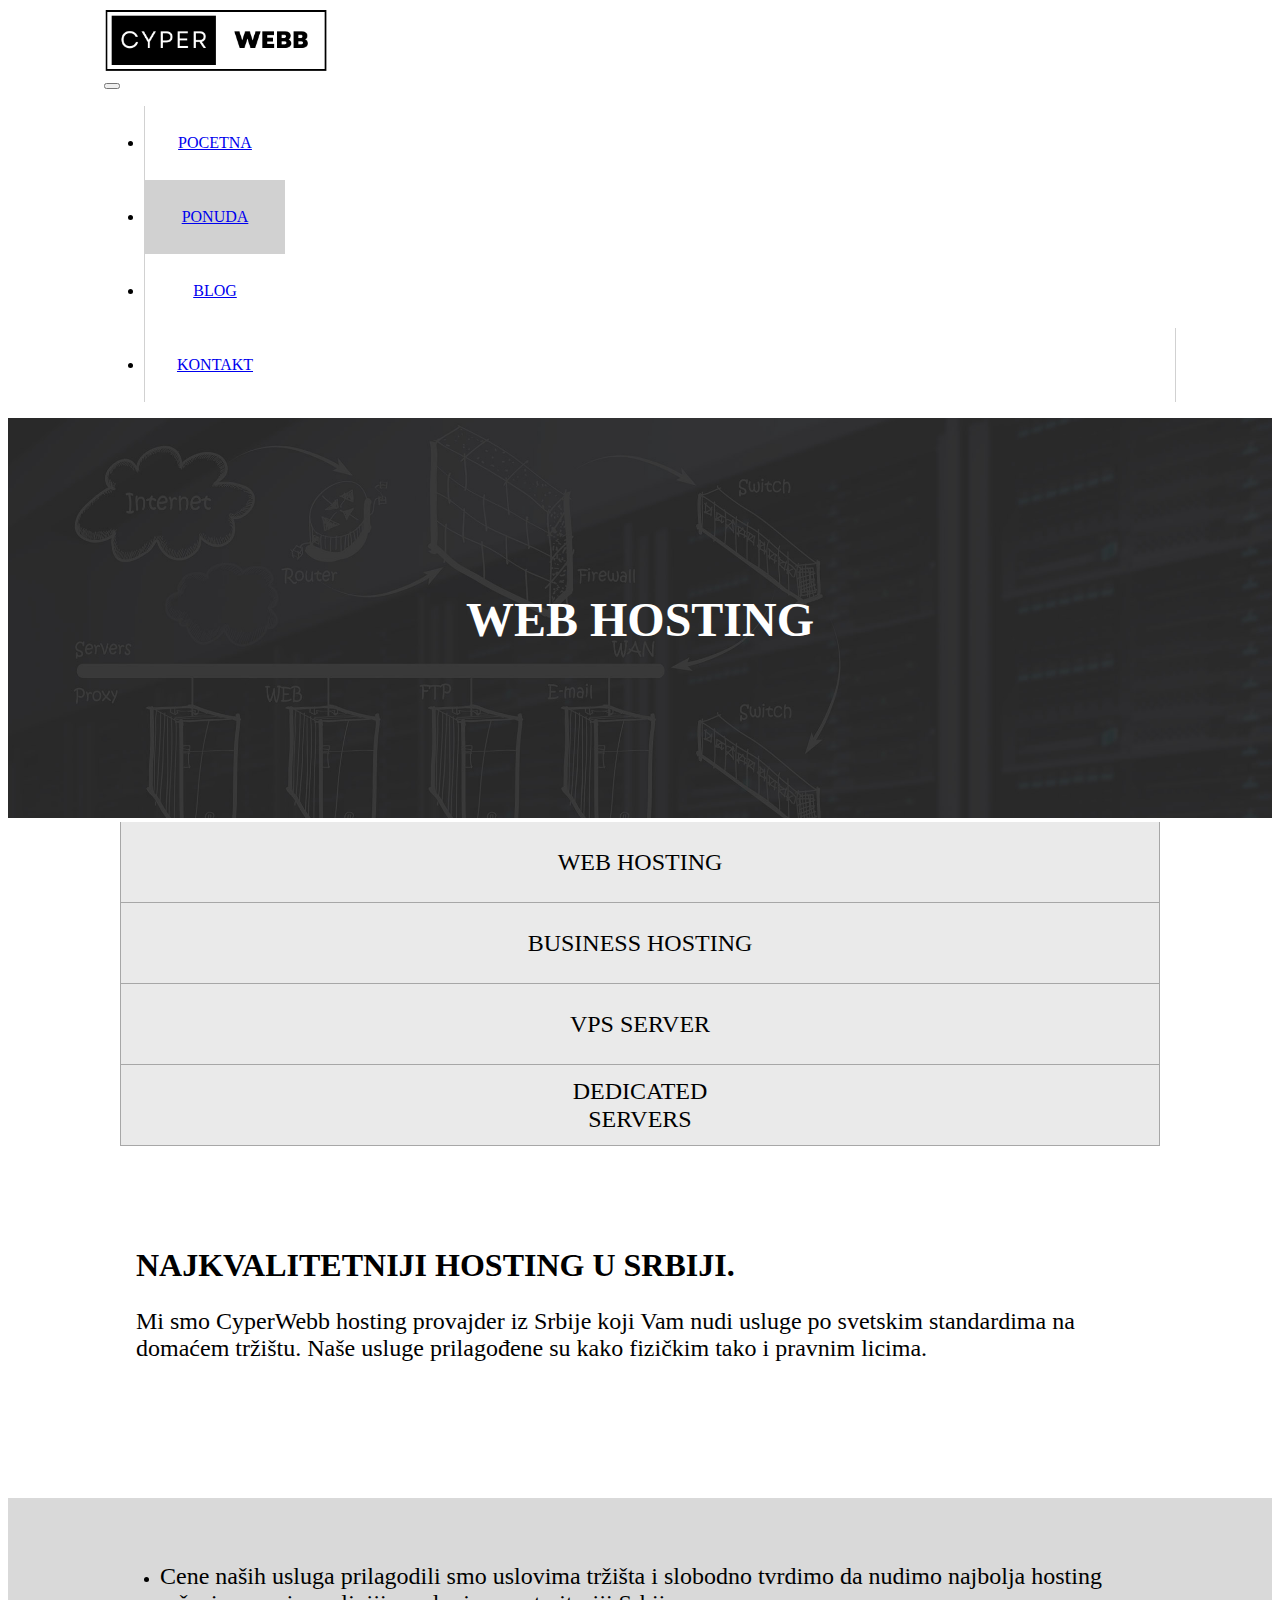
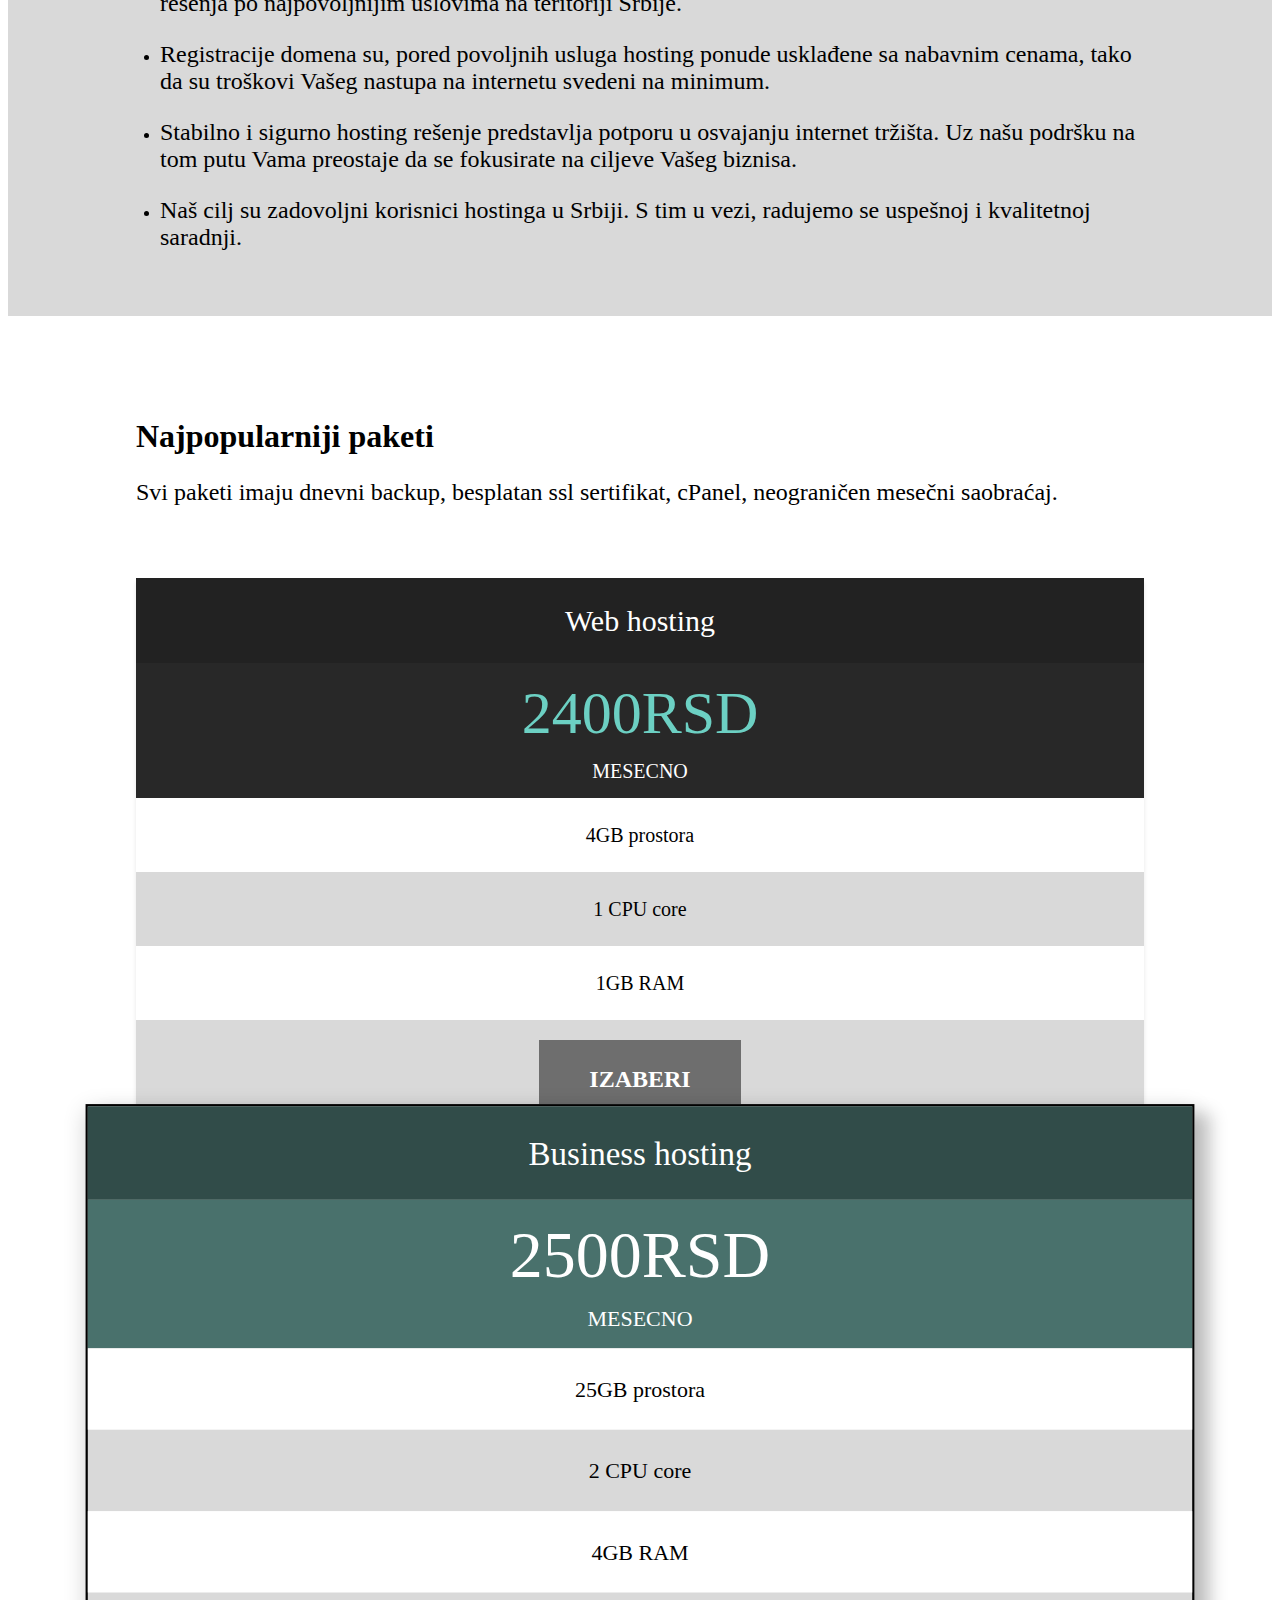
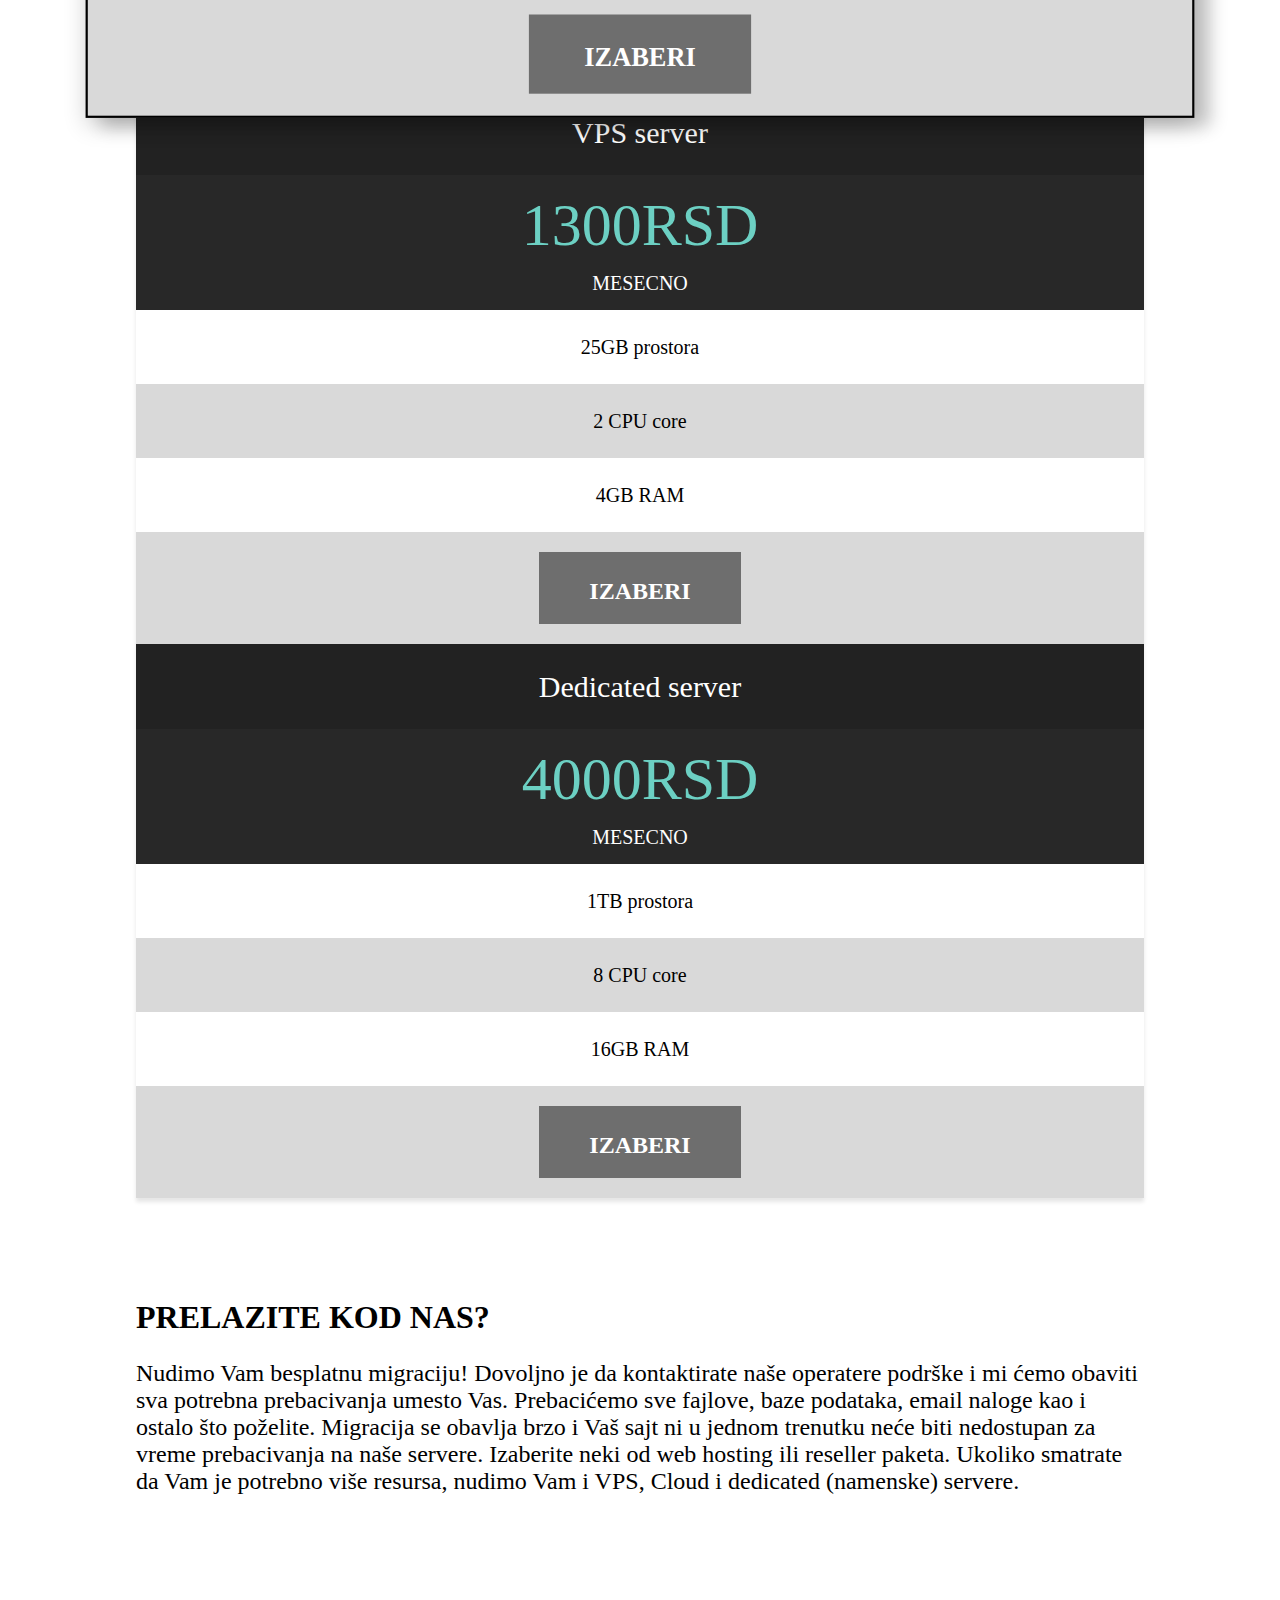
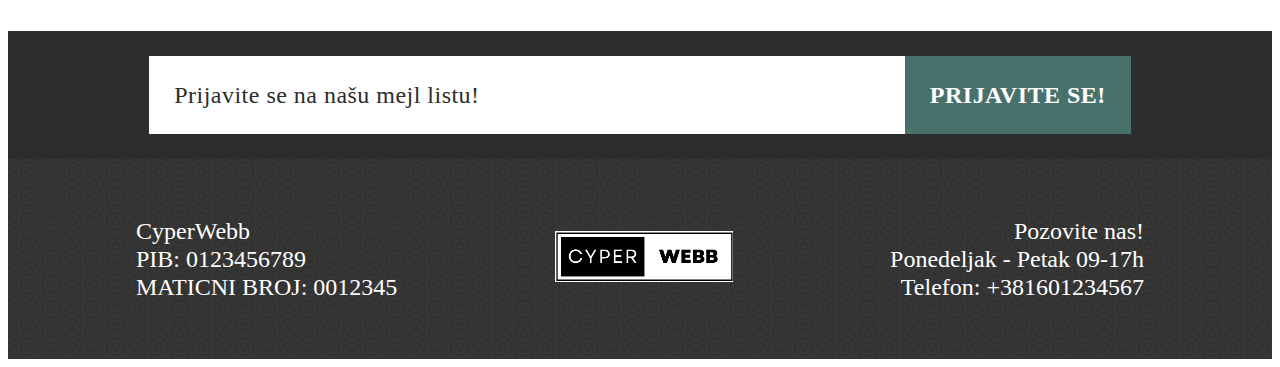
==== ponuda.html @ 7dec9c86 "Add files via upload" ====
<!DOCTYPE html>
<html>

<head>
  <meta charset="UTF-8">
  <meta name="viewport" content="width=device-width, initial-scale=1.0">
  <link rel="icon" type="image/png" href="CyperWebb2.png">
  <!-- Bootstrap CSS CDN -->
  <link href="https://cdn.jsdelivr.net/npm/bootstrap@5.3.0-alpha3/dist/css/bootstrap.min.css" rel="stylesheet"
    integrity="sha384-KK94CHFLLe+nY2dmCWGMq91rCGa5gtU4mk92HdvYe+M/SXH301p5ILy+dN9+nJOZ" crossorigin="anonymous">
  <title>Ponuda</title>
  <link rel="stylesheet" href="main.css">
  <script src="https://cdn.jsdelivr.net/npm/bootstrap@5.3.0-alpha3/dist/js/bootstrap.bundle.min.js"></script>

</head>

<body>
  <div class="">
    <!-- Navbar section -->
    <nav class="navbar navbar-expand-lg navbar-light">
      <div class="container-fluid">
        <a class="navbar-brand" href="index.html">
          <img src="CyperWebb1.png" alt="CyperWebb">
        </a>
        <button class="navbar-toggler mx-auto" type="button" data-bs-toggle="collapse" data-bs-target="#navbarNav"
          aria-controls="navbarNav" aria-expanded="false" aria-label="Toggle navigation">
          <span class="navbar-toggler-icon"></span>
        </button>
        <div class="collapse navbar-collapse justify-content-end" id="navbarNav">
          <ul class="navbar-nav">
            <li class="nav-item">
              <a class="nav-link" href="index.html">Pocetna</a>
            </li>
            <li class="nav-item">
              <a class="nav-link active" aria-current="page" href="ponuda.html">Ponuda</a>
            </li>
            <li class="nav-item">
              <a class="nav-link" href="#">Blog</a>
            </li>
            <li class="nav-item" style="border-right: 1px solid #D1D1D1 !important;">
              <a class="nav-link" href="#">Kontakt</a>
            </li>
          </ul>
        </div>
      </div>
    </nav>
    <!-- End of Navbar section -->
    <div class="hero-image">
      <img src="1.jpg" alt="Hero Image">
      <div class="hero-text">
        <h1>Web Hosting</h1>
      </div>
    </div>
    <section class="dugmici">
      <div class="row">
        <div class="col dugmehmhm"><a href="web-hosting.html">WEB HOSTING</a></div>
        <div class="col dugmehmhm"><a href="business-hosting.html">BUSINESS HOSTING</a></div>
        <div class="col dugmehmhm">VPS SERVER</div>
        <div class="col dugmehmhm">DEDICATED<br>SERVERS</div>
      </div>
    </section>
    <section class="tekst">
      <div class="row" style="padding-bottom: 3rem;">
        <div class="col text-center">
          <h1>NAJKVALITETNIJI HOSTING U SRBIJI.</h1>
          <p>Mi smo CyperWebb hosting provajder iz Srbije koji Vam nudi usluge po svetskim standardima na domaćem
            tržištu.
            Naše usluge prilagođene su kako fizičkim tako i pravnim licima.</p>
        </div>
      </div>
    </section>

    <section class="lista">
      <ul>
        <li><p>Cene naših usluga prilagodili smo uslovima tržišta i slobodno tvrdimo da nudimo najbolja hosting rešenja po najpovoljnijim uslovima na teritoriji Srbije.</p></li>
        <li><p>Registracije domena su, pored povoljnih usluga hosting ponude usklađene sa nabavnim cenama, tako da su troškovi Vašeg nastupa na internetu svedeni na minimum.</p></li>
        <li><p>Stabilno i sigurno hosting rešenje predstavlja potporu u osvajanju internet tržišta. Uz našu podršku na tom putu Vama preostaje da se fokusirate na ciljeve Vašeg biznisa.</p></li>
        <li><p>Naš cilj su zadovoljni korisnici hostinga u Srbiji. S tim u vezi, radujemo se uspešnoj i kvalitetnoj saradnji.</p></li>
      </ul>

    </section>

    <section class="ponudacontainer">
      <div class="row" style="padding-bottom: 3rem;">
        <div class="col text-center">
          <h1>Najpopularniji paketi</h1>
          <p>Svi paketi imaju dnevni backup, besplatan ssl sertifikat, cPanel, neograničen mesečni saobraćaj.</p>
        </div>
      </div>
      <div class="row">
        <div class="col ponuda">
          <div class="ponudanaslov"><span>Web hosting</span></div>
          <div class="ponudacena"><span class="cena">2400RSD</span><span class="tip">MESECNO</span></div>
          <div class="ponudaopcijabela"><span>4GB prostora</span></div>
          <div class="ponudaopcijasiva"><span>1 CPU core</span></div>
          <div class="ponudaopcijabela"><span>1GB RAM</span></div>
          <div class="ponudadugmesivo"><button onclick="window.location.href = 'web-hosting.html';">IZABERI</button></div>
        </div>
        <div class="col ponuda ponudaistaknuto">
          <div class="ponudanaslov"><span>Business hosting</span></div>
          <div class="ponudacena"><span class="cena">2500RSD</span><span class="tip">MESECNO</span></div>
          <div class="ponudaopcijabela"><span>25GB prostora</span></div>
          <div class="ponudaopcijasiva"><span>2 CPU core</span></div>
          <div class="ponudaopcijabela"><span>4GB RAM</span></div>
          <div class="ponudadugmesivo"><button onclick="window.location.href = 'business-hosting.html';">IZABERI</button></div>
        </div>
        <div class="col ponuda">
          <div class="ponudanaslov"><span>VPS server</span></div>
          <div class="ponudacena"><span class="cena">1300RSD</span><span class="tip">MESECNO</span></div>
          <div class="ponudaopcijabela"><span>25GB prostora</span></div>
          <div class="ponudaopcijasiva"><span>2 CPU core</span></div>
          <div class="ponudaopcijabela"><span>4GB RAM</span></div>
          <div class="ponudadugmesivo"><button>IZABERI</button></div>
        </div>
        <div class="col ponuda">
          <div class="ponudanaslov"><span>Dedicated server</span></div>
          <div class="ponudacena"><span class="cena">4000RSD</span><span class="tip">MESECNO</span></div>
          <div class="ponudaopcijabela"><span>1TB prostora</span></div>
          <div class="ponudaopcijasiva"><span>8 CPU core</span></div>
          <div class="ponudaopcijabela"><span>16GB RAM</span></div>
          <div class="ponudadugmesivo"><button>IZABERI</button></div>
        </div>
      </div>
      <div class="row">
        <div class="col text-center" style="padding-top: 5rem;">
          <h1>PRELAZITE KOD NAS?</h1>
          <p>Nudimo Vam besplatnu migraciju! Dovoljno je da kontaktirate naše operatere podrške i mi ćemo obaviti sva
            potrebna prebacivanja umesto Vas. Prebacićemo sve fajlove, baze podataka, email naloge kao i ostalo što
            poželite. Migracija se obavlja brzo i Vaš sajt ni u jednom trenutku neće biti nedostupan za vreme
            prebacivanja na naše servere. Izaberite neki od web hosting ili reseller paketa. Ukoliko smatrate da Vam je
            potrebno više resursa, nudimo Vam i VPS, Cloud i dedicated (namenske) servere.</p>
        </div>
      </div>
    </section>

    <section class="news">
      <div class="mejl">Prijavite se na našu mejl listu!</div>
      <div class="dugme">PRIJAVITE SE!</div>
    </section>

    <section class="futer">
      <div class="levo">
        <div>CyperWebb</div>
        <div>PIB: 0123456789</div>
        <div>MATICNI BROJ: 0012345</div>
      </div>
      <a href="index.html">
        <img src="CyperWebb1.png" alt="CyperWebb">
      </a>
      <div class="desno">
        <div>Pozovite nas!</div>
        <div>Ponedeljak - Petak 09-17h</div>
        <div>Telefon: +381601234567</div>
      </div>
    </section>

  </div>
</body>

</html>
---- main.css ----
.navbar {
  padding-top: 0px;
  padding-bottom: 0px;
  background-color: #fff;
}

.navbar-nav .nav-link {
  text-transform: uppercase;
  display: flex;
  align-items: center;
  justify-content: center;
  text-align: center;
  border-left: 1px solid #D1D1D1 !important;
  padding: 0 10px;
  transition: background-color 0.3s;
  height: 74px;
  width: 7.5rem;
}

.navbar-nav .nav-link:hover {
  background-color: #EAEAEA;
}

.navbar-nav .nav-link.active {
  background-color: #D1D1D1 !important;
}

.dugmehmhm {
  background: #EAEAEA;
  font-family: 'Roboto';
  font-style: normal;
  font-weight: 400;
  font-size: 24px;
  line-height: 28px;
  display: flex;
  align-items: center;
  text-align: center;
  height: 5rem;

  display: flex;
  align-items: center;
  color: #000000;
  border-width: 0px 1px 1px 1px;
  border-style: solid;
  justify-content: center;

  border-color: #A7A7A7;

}

.dugmehmhm a {
  color: inherit;
  text-decoration: none;
}


.lista {
  display: flex;
  flex-direction: row;
  justify-content: center;
  align-items: center;
  padding: 25px 7rem;
  gap: 25px;

  background: #D9D9D9;
}

.navbar-brand {
  display: flex;
  align-items: center;
  margin-right: auto;
}

.navbar-brand img {
  height: 64px;
  margin-right: 5px;
}

.hero-image {
  position: relative;
}

.hero-text {
  position: absolute;
  top: 50%;
  left: 50%;
  transform: translate(-50%, -50%);
  text-align: center;
  color: #fff;
  font-size: 24px;
  font-weight: bold;
  text-transform: uppercase;
  z-index: 1;
}

.hero-image img {
  height: 400px;
  width: 100%;
  object-fit: fill;
}

p {
  font-size: 24px;
}

.ponudacontainer {
  padding: 5rem 8rem 7rem 8rem;
}

.dugmici {
  padding: 0rem 7rem 0rem 7rem;
}
.tekst {
  padding: 5rem 8rem 4rem 8rem;
}
.ponuda {
  padding: 0px;
  background: #D9D9D9;
  box-shadow: 0px 4px 4px rgba(0, 0, 0, 0.1);
}
.ponudaistaknuto{
  transform: scale(1.1);
  border:2px solid black;
  box-shadow: 15px 8px 15px 0 rgba(0, 0, 0, 0.2), 0 6px 20px 0 rgba(0, 0, 0, 0.19);
}

.ponudanaslov {
  padding: 25px;
  gap: 10px;
  background: #222222;
}

.ponudaistaknuto .ponudanaslov {
background: #314c49;
}

.ponudanaslov span {
  font-family: 'Roboto';
  font-style: normal;
  font-weight: 400;
  font-size: 30px;
  line-height: 35px;
  color: #FFFFFF;
  display: flex;
  justify-content: center;
  align-items: center;
}

.ponudacena {
  padding: 15px 25px;
  gap: 10px;
  background: #282828;
  display: flex;
  flex-direction: column;
  justify-content: center;
  align-items: center;
}

.ponudaistaknuto .ponudacena {
  background: #49716C;
}
.ponudacena .cena {
  font-family: 'Spinnaker';
  font-style: normal;
  font-weight: 400;
  font-size: 60px;
  line-height: 71px;
  color: #6CD0C3;
  width: 100%;

  display: flex;
  justify-content: center;
  align-items: center;

}

.ponudaistaknuto .ponudacena .cena{
  color: #FFFFFF;
}

.ponudacena .tip {
  font-family: 'Spinnaker';
  font-style: normal;
  font-weight: 400;
  font-size: 20px;
  line-height: 24px;
  color: #FFFFFF;
  width: 100%;

  display: flex;
  justify-content: center;
  align-items: center;
}


.ponudaistaknuto .ponudacena .tip{
  color: #FFFFFF;
}

.ponudaopcijabela {
  padding: 25px;
  gap: 10px;
  background: #FFFFFF;
  font-family: 'Spinnaker';
  font-style: normal;
  font-weight: 400;
  font-size: 20px;
  line-height: 24px;
  display: flex;
  justify-content: center;
  align-items: center;
}

.ponudaopcijasiva {
  padding: 25px;
  gap: 10px;
  font-family: 'Spinnaker';
  font-style: normal;
  font-weight: 400;
  font-size: 20px;
  line-height: 24px;

  display: flex;
  justify-content: center;
  align-items: center;
}

.ponudadugme {
  padding: 20px;
  background: #FFFFFF;
  display: flex;
  justify-content: center;
  align-items: center;
}

.ponudadugmesivo {
  padding: 20px;
  display: flex;
  justify-content: center;
  align-items: center;
}

.ponudadugmesivo button {
  padding: 25px;
  padding-left: 50px;
  padding-right: 50px;
  gap: 10px;
  height: 72px;
  background: #6E6E6E;
  border: 0px !important;
  font-family: 'Inter';
  font-style: normal;
  font-weight: 600;
  font-size: 24px;
  line-height: 29px;
  color: #FFFFFF;
}


.ponudadugme button {
  padding: 25px;
  padding-left: 50px;
  padding-right: 50px;
  gap: 10px;
  height: 72px;
  background: #6E6E6E;
  border: 0px !important;
  font-family: 'Inter';
  font-style: normal;
  font-weight: 600;
  font-size: 24px;
  line-height: 29px;
  color: #FFFFFF;
}


.news {
  display: flex;
  flex-direction: row;
  justify-content: center;
  align-items: center;
  padding: 25px 8rem;
  background: #2D2D2D;
}

.news .mejl {
  display: flex;
  flex-direction: row;
  align-items: center;
  padding: 25px;

  width: 70%;

  background: #FFFFFF;
  font-family: 'Spinnaker';
  font-style: normal;
  font-weight: 400;
  font-size: 24px;
  line-height: 28px;
  display: flex;
  align-items: center;
  letter-spacing: 0.02em;
  overflow-x: hidden;
  color: #2D2D2D;
}

.news .dugme {
  display: flex;
  flex-direction: row;
  justify-content: center;
  align-items: center;
  padding: 25px;

  background: #49716C;

  font-family: 'Roboto';
  font-style: normal;
  font-weight: 700;
  font-size: 24px;
  line-height: 28px;
  display: flex;
  align-items: center;
  text-align: center;
  letter-spacing: 0.02em;

  color: #FFFFFF;
}

.futer {
  display: flex;
  flex-direction: row;
  justify-content: space-between;
  align-items: center;
  padding: 25px 8rem;
  gap: 25px;

  height: 200px;

  background: url(ctagb.png);
  font-family: 'Spinnaker';
  font-style: normal;
  font-weight: 400;
  line-height: 28px;
  display: flex;
  align-items: center;

  color: #FFFFFF;

}

.futer .levo {
  display: flex;
  flex-direction: column;
  justify-content: center;
  align-items: flex-start;
  padding: 0px;


}

.futer .desno {
  display: flex;
  flex-direction: column;
  justify-content: center;
  align-items: flex-end;
  padding: 0px;
}


@media (max-width: 500px) {
  .lista{
    padding: 25px 20px;
  }
  .lista p {
    font-size: 1.2rem;
  }
  .tekst {
    padding: 1rem 20px 1rem 20px;
  }
  .dugmici {
    padding: 0rem 20px 0rem 20px;
    flex-direction: column;
  }
  .ponudaistaknuto{
    transform: scale(1);
  }
  .dugmehmhm{
    width:100%
  }
  .hero-image img {
    height: 200px;
    object-fit: cover;
  }

  .ponudacontainer {
    padding: 25px 20px;
  }

  .ponudacontainer p {
    font-size: 1em;
  }

  .ponudadugme button {
    font-size: 1em;
  }

  .news {
    padding: 25px 20px;
  }

  .news .mejl {
    font-size: 0.9em;
    padding: 10px;
    width: 65%;
  }

  .news .dugme {
    font-size: 0.9em;
    padding: 10px;
  }

  .futer img {
    display: none;
  }

  .futer {
    font-size: 0.9em;
    padding: 25px 20px;
    height: 150px;
    gap: 0px;
  }
}

@media (min-width: 501px) {
  .futer img {
    height: 2.5rem
  }

  .futer {
    font-size: 1.2em;
    height: 150px;
  }

  .navbar {
    padding: 0px 6rem;
  }
}

@media (min-width: 950px) {
  .futer img {
    height: 3.2rem
  }

  .futer {
    font-size: 1.5em;
    height: 150px;
  }
}


@media (min-width: 1120px) {
  .futer {
    font-size: 1.5em;
  }
}
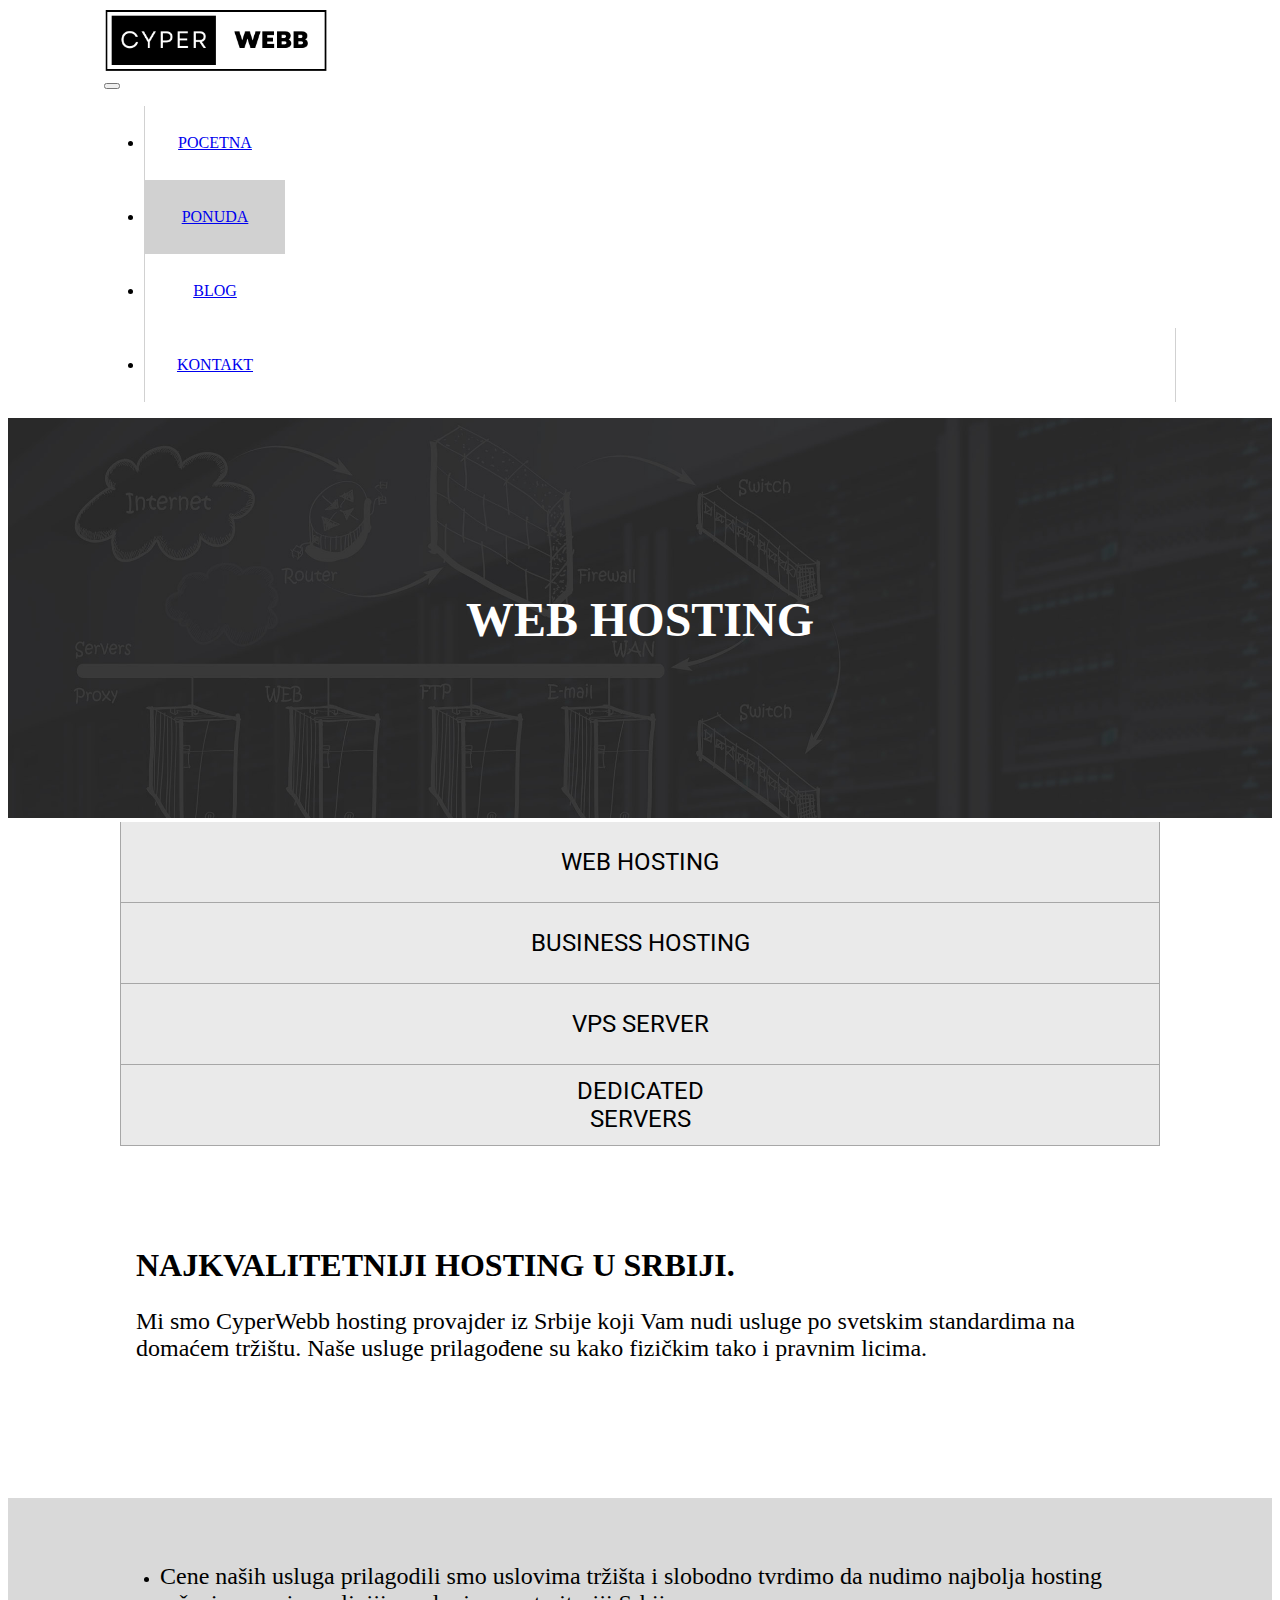
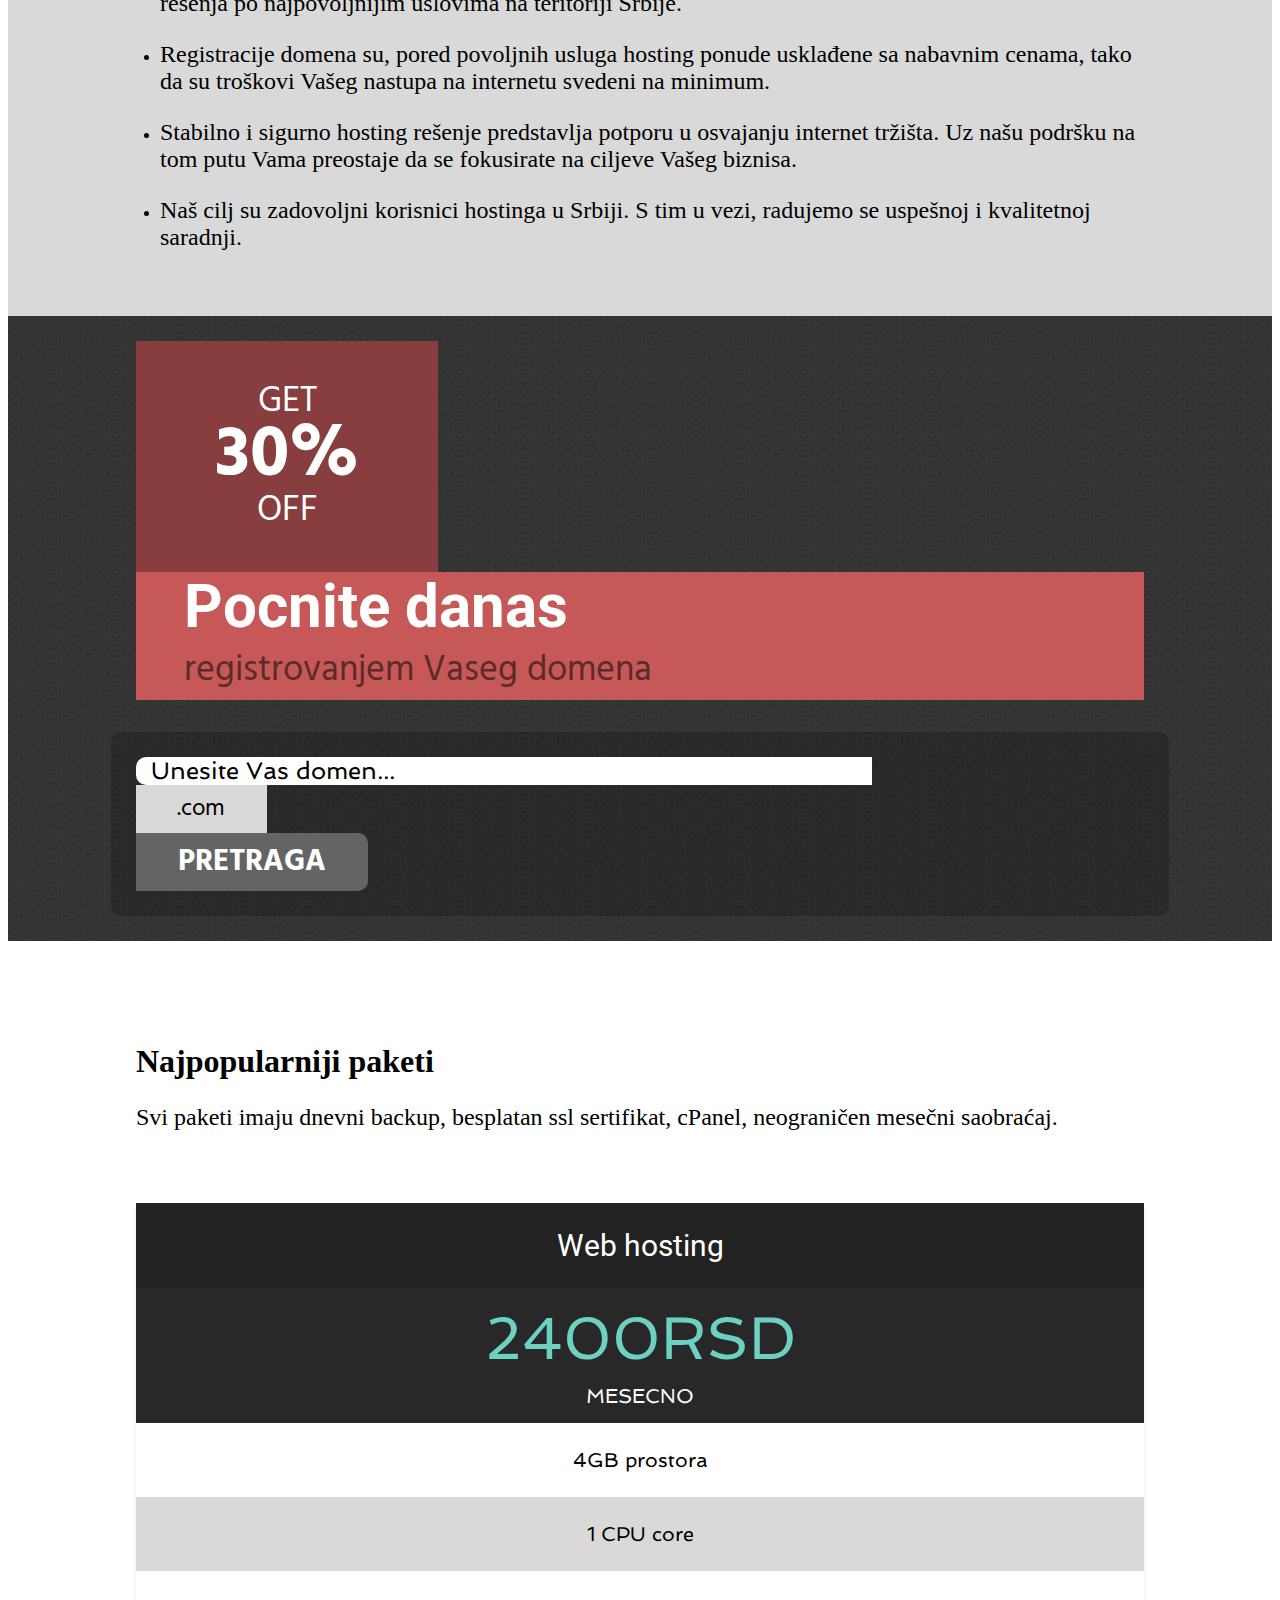
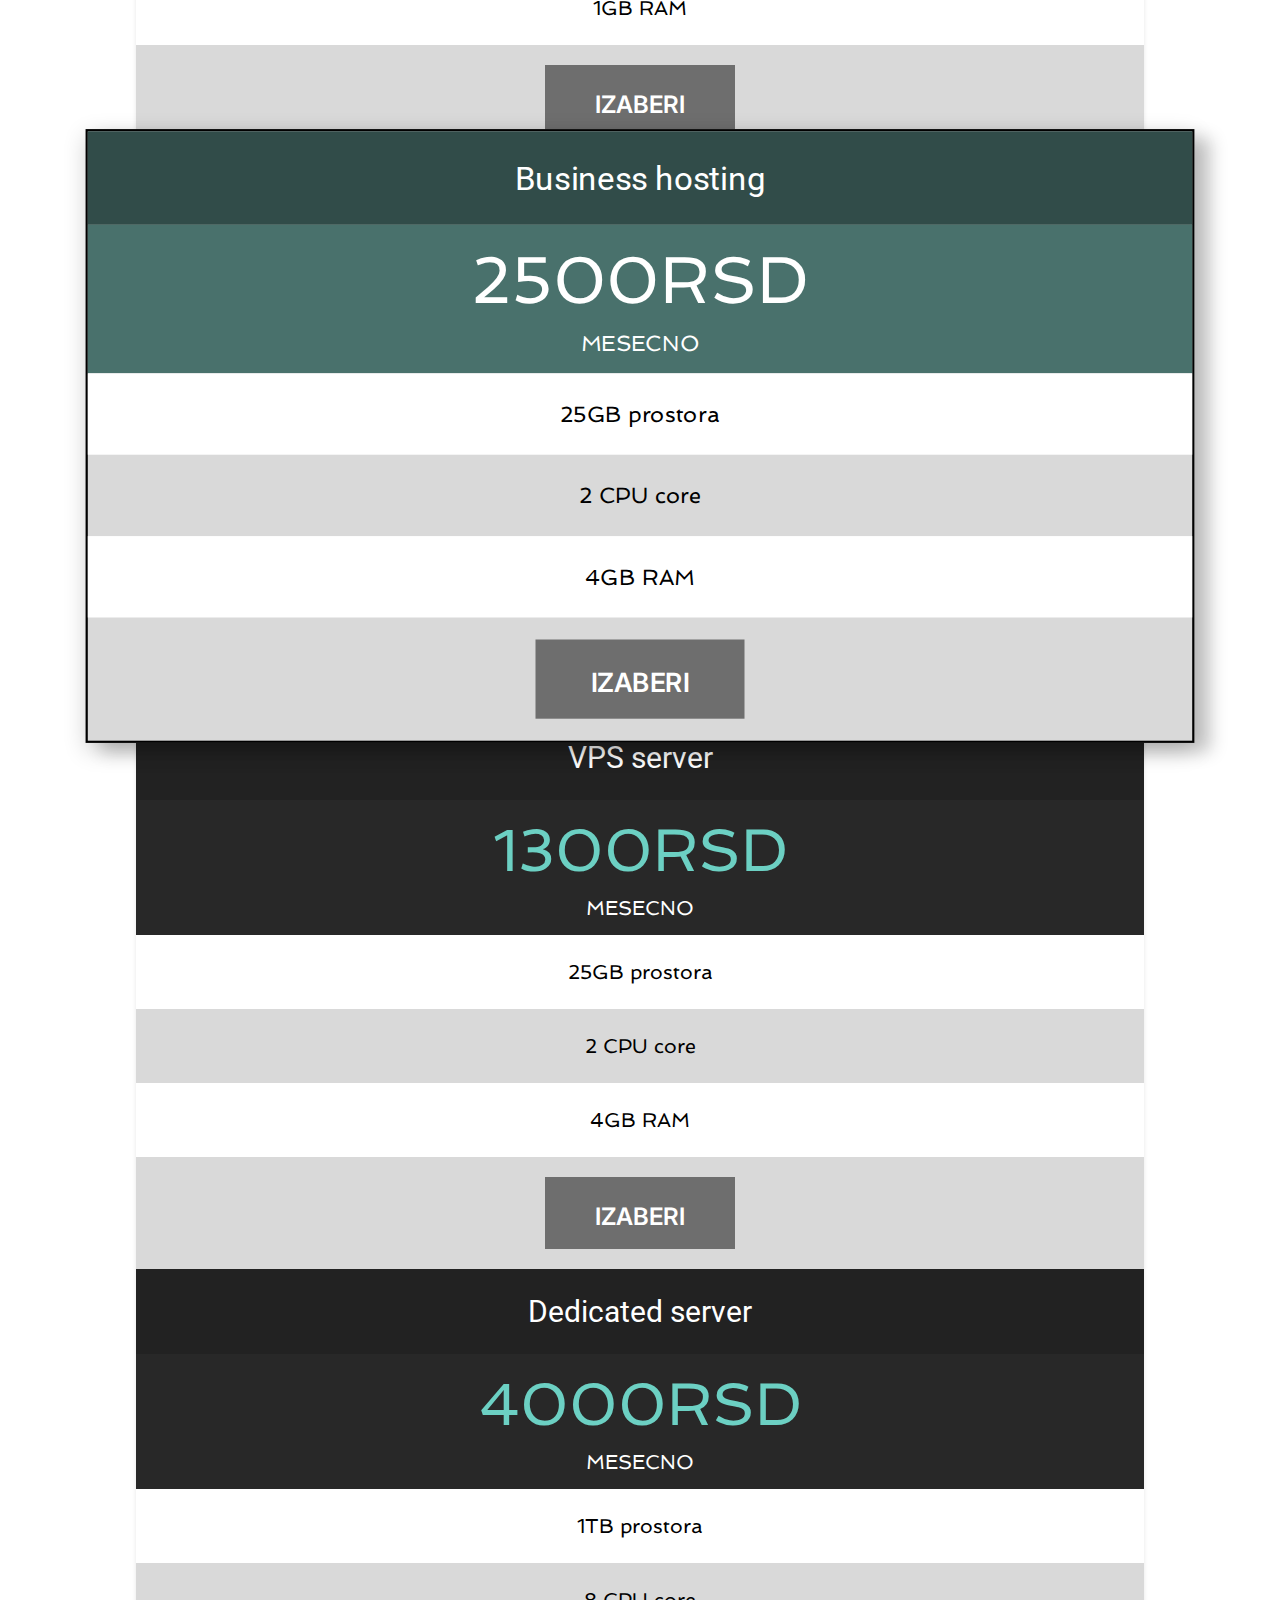
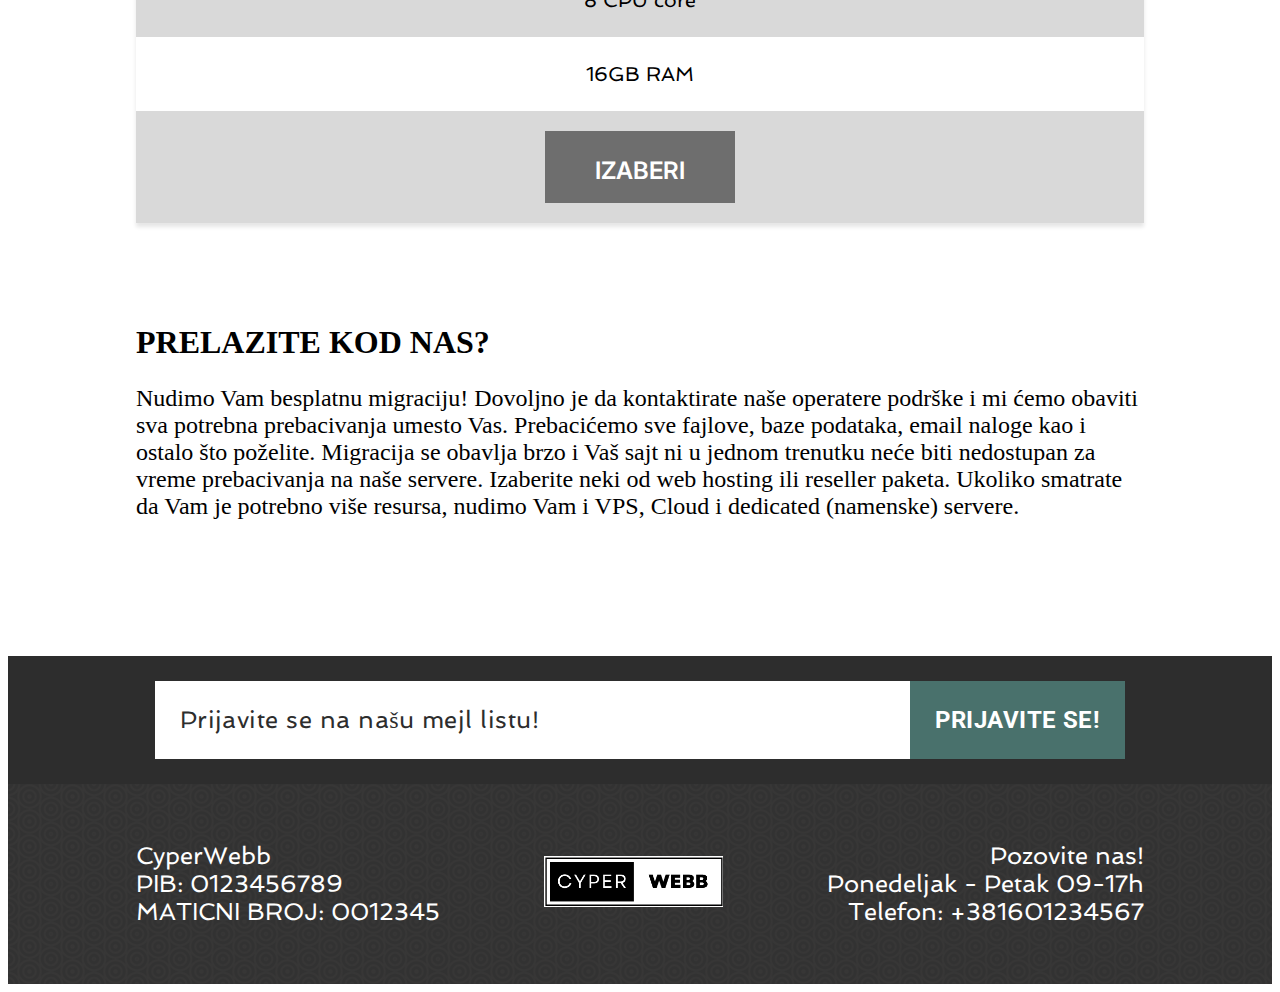
==== commit b26bd054: "Add files via upload" ====
--- a/ponuda.html
+++ b/ponuda.html
@@ -11,7 +11,9 @@
   <title>Ponuda</title>
   <link rel="stylesheet" href="main.css">
   <script src="https://cdn.jsdelivr.net/npm/bootstrap@5.3.0-alpha3/dist/js/bootstrap.bundle.min.js"></script>
-
+<link rel="preconnect" href="https://fonts.googleapis.com">
+<link rel="preconnect" href="https://fonts.gstatic.com" crossorigin>
+<link href="https://fonts.googleapis.com/css2?family=Hind:wght@300;400;500;600;700&family=Inter:wght@600&family=Roboto&family=Spinnaker&display=swap" rel="stylesheet">
 </head>
 
 <body>
@@ -78,6 +80,27 @@
         <li><p>Naš cilj su zadovoljni korisnici hostinga u Srbiji. S tim u vezi, radujemo se uspešnoj i kvalitetnoj saradnji.</p></li>
       </ul>
 
+    </section>
+
+    <section class="popust">
+      <div class="row iznad">
+        <div class="col levo">
+          <div class="tekst" style="margin-bottom: -2rem;padding-top: 2rem;">GET</div>
+          <div class="tekstboldovano">30%</div>
+          <div class="tekst" style="margin-top: -2rem; padding-bottom: 2rem;">OFF</div>
+        </div>
+
+        <div class="col desno" style="padding-left: 3rem;">
+          <div class="tekstbeli">Pocnite danas</div>
+          <div class="tekstsivi">registrovanjem Vaseg domena</div>
+        </div>
+
+      </div>
+      <div class="row ispod">
+        <div class="domen">Unesite Vas domen...</div>
+        <div class="nastavak">.com</div>
+        <div class="dugmepopust">PRETRAGA</div>
+      </div>
     </section>
 
     <section class="ponudacontainer">
--- a/main.css
+++ b/main.css
@@ -1,3 +1,5 @@
+@import url('https://fonts.googleapis.com/css2?family=Hind:wght@300;400;500;600;700&family=Inter:wght@600&family=Roboto&family=Spinnaker&display=swap');
+
 .navbar {
   padding-top: 0px;
   padding-bottom: 0px;
@@ -110,17 +112,20 @@
 .dugmici {
   padding: 0rem 7rem 0rem 7rem;
 }
+
 .tekst {
   padding: 5rem 8rem 4rem 8rem;
 }
+
 .ponuda {
   padding: 0px;
   background: #D9D9D9;
   box-shadow: 0px 4px 4px rgba(0, 0, 0, 0.1);
 }
-.ponudaistaknuto{
+
+.ponudaistaknuto {
   transform: scale(1.1);
-  border:2px solid black;
+  border: 2px solid black;
   box-shadow: 15px 8px 15px 0 rgba(0, 0, 0, 0.2), 0 6px 20px 0 rgba(0, 0, 0, 0.19);
 }
 
@@ -131,7 +136,7 @@
 }
 
 .ponudaistaknuto .ponudanaslov {
-background: #314c49;
+  background: #314c49;
 }
 
 .ponudanaslov span {
@@ -159,6 +164,7 @@
 .ponudaistaknuto .ponudacena {
   background: #49716C;
 }
+
 .ponudacena .cena {
   font-family: 'Spinnaker';
   font-style: normal;
@@ -174,7 +180,7 @@
 
 }
 
-.ponudaistaknuto .ponudacena .cena{
+.ponudaistaknuto .ponudacena .cena {
   color: #FFFFFF;
 }
 
@@ -193,7 +199,7 @@
 }
 
 
-.ponudaistaknuto .ponudacena .tip{
+.ponudaistaknuto .ponudacena .tip {
   color: #FFFFFF;
 }
 
@@ -274,6 +280,158 @@
 }
 
 
+.popust {
+  display: flex;
+  flex-direction: column;
+  justify-content: center;
+  align-items: center;
+  padding: 25px 8rem;
+  background: url(ctagb.png);
+}
+
+.popust .iznad {
+  width: 100%;
+}
+
+.popust .levo {
+  background: #883E3E;
+  display: flex;
+  justify-content: center;
+  flex-direction: column;
+  align-items: center;
+  max-width: 30%;
+}
+
+.popust .levo .tekst {
+  font-family: 'Hind';
+  font-style: normal;
+  font-weight: 400;
+  font-size: 36px;
+  line-height: 58px;
+  display: flex;
+  align-items: center;
+  text-align: center;
+
+  color: #FFFFFF;
+  padding: 0px;
+}
+
+.popust .levo .tekstboldovano {
+  font-family: 'Hind';
+  font-style: normal;
+  font-weight: 700;
+  font-size: 72px;
+  line-height: 115px;
+  display: flex;
+  align-items: center;
+  text-align: center;
+
+  color: #FFFFFF;
+}
+
+.popust .desno {
+  background: #C65858;
+  display: flex;
+  flex-direction: column;
+  justify-content: center;
+  align-items: left;
+}
+
+.popust .desno .tekstbeli {
+  font-family: 'Roboto';
+  font-style: normal;
+  font-weight: 700;
+  font-size: 60px;
+  line-height: 70px;
+  display: flex;
+  align-items: center;
+
+  color: #FFFFFF;
+}
+
+.popust .desno .tekstsivi {
+  font-family: 'Hind';
+  font-style: normal;
+  font-weight: 400;
+  font-size: 36px;
+  line-height: 58px;
+
+  display: flex;
+  align-items: center;
+
+  color: #5D2A2A;
+}
+
+.popust .ispod {
+  padding: 25px;
+  margin-top: 2rem;
+  background: rgba(0, 0, 0, 0.2);
+  border-radius: 10px;
+  width: 100%;
+}
+
+.popust .ispod .domen {
+  display: flex;
+  flex-direction: row;
+  align-items: center;
+  padding: 0px 15px;
+  width: 70%;
+  background: #FFFFFF;
+  border-radius: 10px 0px 0px 10px;
+  font-family: 'Spinnaker';
+  font-style: normal;
+  font-weight: 400;
+  font-size: 24px;
+  line-height: 28px;
+  display: flex;
+  align-items: center;
+  text-align: center;
+
+  color: #000000;
+}
+
+.popust .ispod .nastavak {
+  display: flex;
+  flex-direction: row;
+  justify-content: center;
+  align-items: center;
+  padding: 5px 15px;
+  width: 10%;
+
+  background: #D9D9D9;
+  font-family: 'Hind';
+  font-style: normal;
+  font-weight: 400;
+  font-size: 24px;
+  line-height: 38px;
+  display: flex;
+  align-items: center;
+  text-align: center;
+
+  color: #000000;
+}
+
+.popust .ispod .dugmepopust {
+  padding: 5px 15px;
+
+  background: #646464;
+  border-radius: 0px 10px 10px 0px;
+  font-family: 'Hind';
+  font-style: normal;
+  font-weight: 700;
+  font-size: 30px;
+  line-height: 48px;
+  width: 20%;
+  display: flex;
+  align-items: center;
+  text-align: center;
+  justify-content: center;
+
+
+  color: #FFFFFF;
+
+}
+
 .news {
   display: flex;
   flex-direction: row;
@@ -282,6 +440,7 @@
   padding: 25px 8rem;
   background: #2D2D2D;
 }
+
 
 .news .mejl {
   display: flex;
@@ -368,25 +527,31 @@
 
 
 @media (max-width: 500px) {
-  .lista{
+  .lista {
     padding: 25px 20px;
   }
+
   .lista p {
     font-size: 1.2rem;
   }
+
   .tekst {
     padding: 1rem 20px 1rem 20px;
   }
+
   .dugmici {
     padding: 0rem 20px 0rem 20px;
     flex-direction: column;
   }
-  .ponudaistaknuto{
+
+  .ponudaistaknuto {
     transform: scale(1);
   }
-  .dugmehmhm{
-    width:100%
-  }
+
+  .dugmehmhm {
+    width: 100%
+  }
+
   .hero-image img {
     height: 200px;
     object-fit: cover;
@@ -420,6 +585,9 @@
   }
 
   .futer img {
+    display: none;
+  }
+  .popust {
     display: none;
   }
 
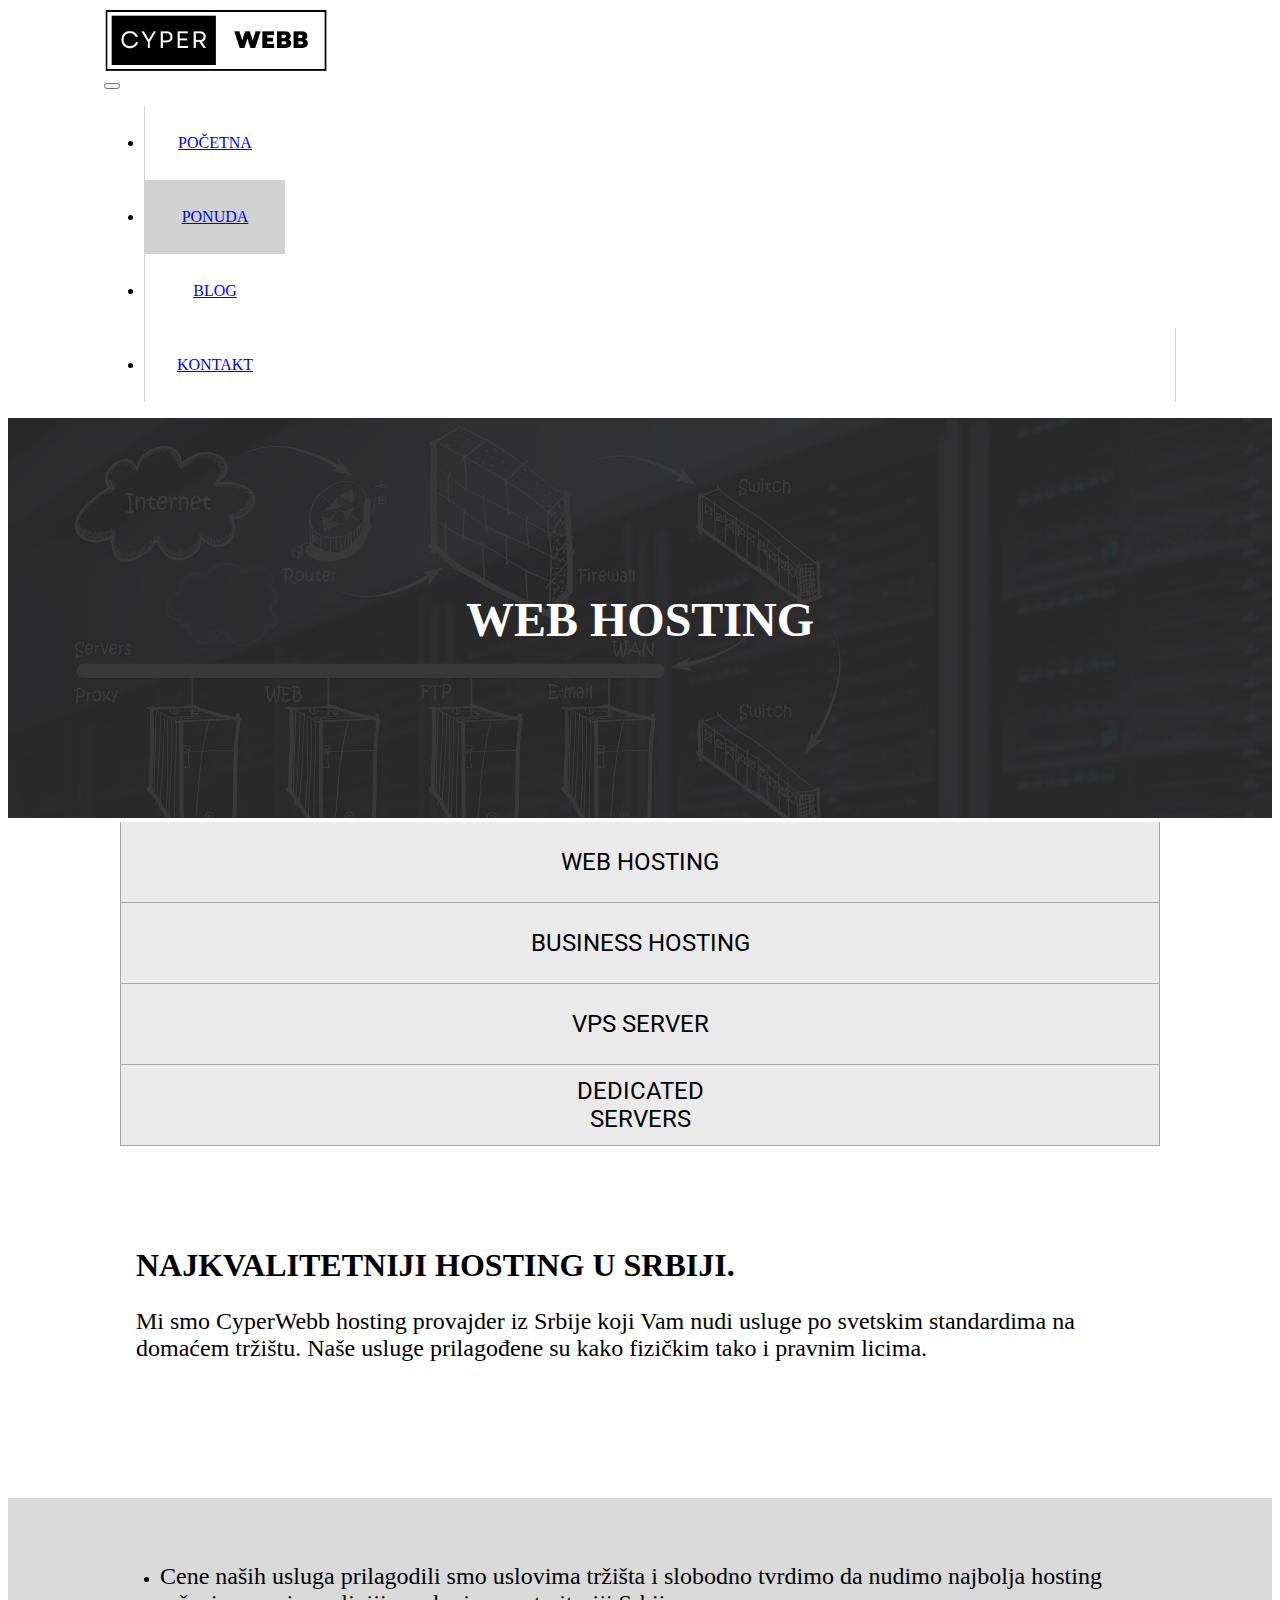
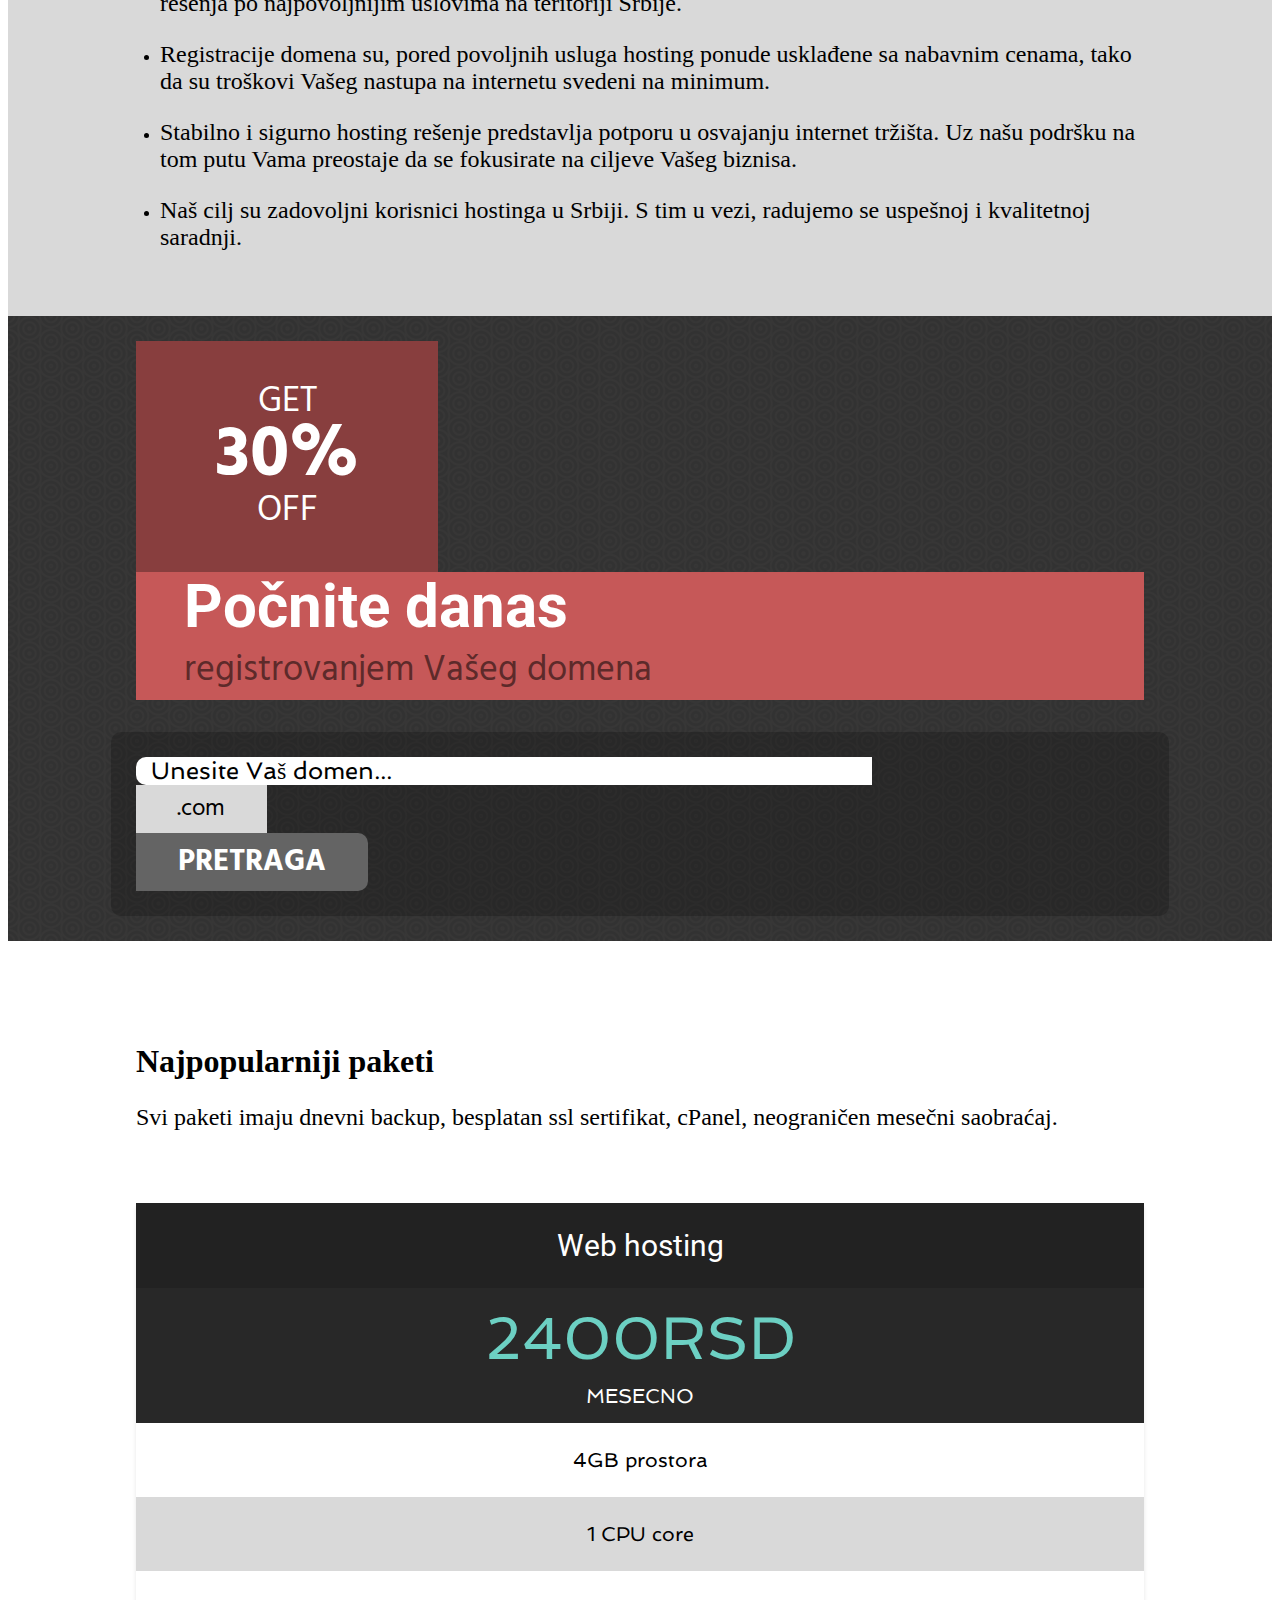
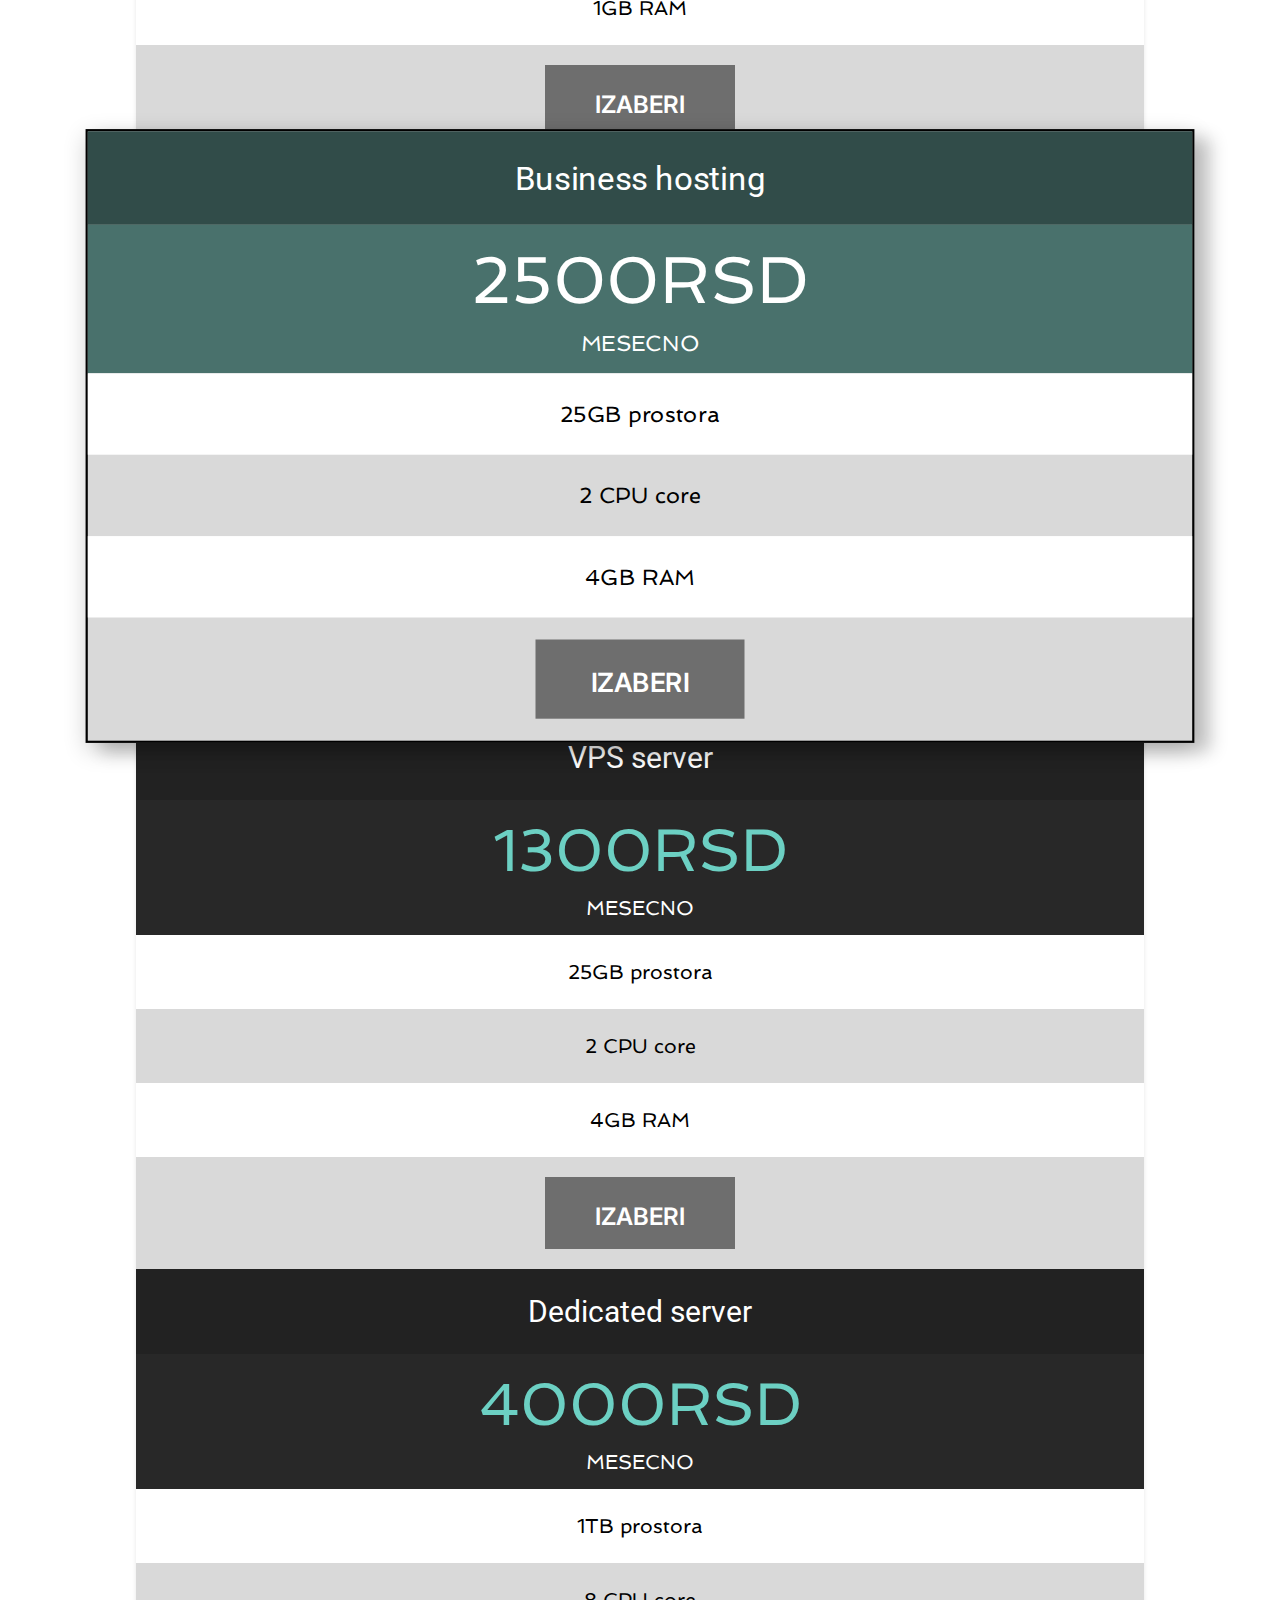
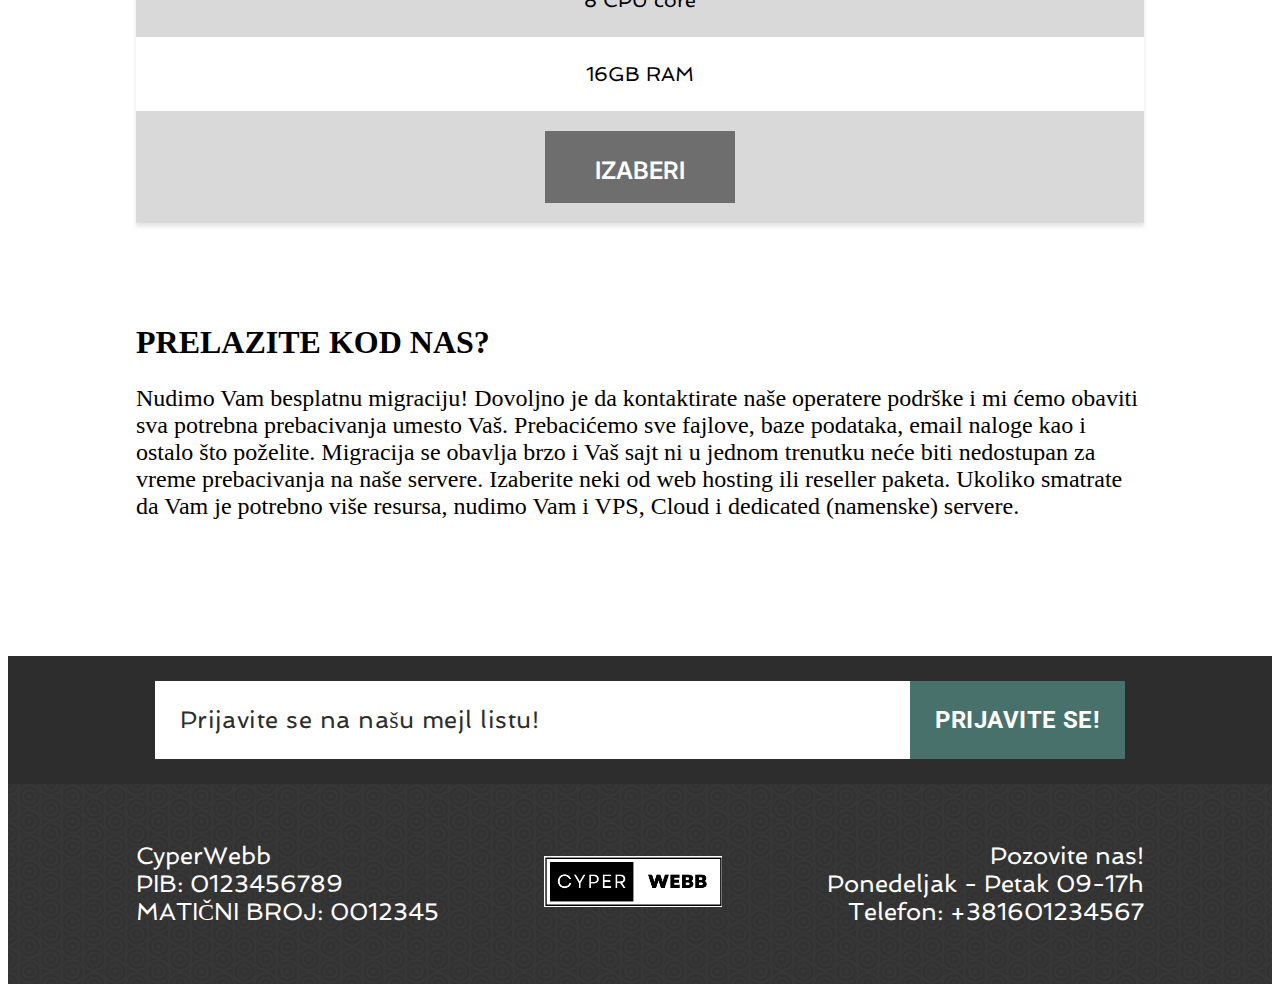
==== commit c7382c6f: "Add files via upload" ====
--- a/ponuda.html
+++ b/ponuda.html
@@ -31,7 +31,7 @@
         <div class="collapse navbar-collapse justify-content-end" id="navbarNav">
           <ul class="navbar-nav">
             <li class="nav-item">
-              <a class="nav-link" href="index.html">Pocetna</a>
+              <a class="nav-link" href="index.html">Početna</a>
             </li>
             <li class="nav-item">
               <a class="nav-link active" aria-current="page" href="ponuda.html">Ponuda</a>
@@ -91,13 +91,13 @@
         </div>
 
         <div class="col desno" style="padding-left: 3rem;">
-          <div class="tekstbeli">Pocnite danas</div>
-          <div class="tekstsivi">registrovanjem Vaseg domena</div>
+          <div class="tekstbeli">Počnite danas</div>
+          <div class="tekstsivi">registrovanjem Vašeg domena</div>
         </div>
 
       </div>
       <div class="row ispod">
-        <div class="domen">Unesite Vas domen...</div>
+        <div class="domen">Unesite Vaš domen...</div>
         <div class="nastavak">.com</div>
         <div class="dugmepopust">PRETRAGA</div>
       </div>
@@ -148,7 +148,7 @@
         <div class="col text-center" style="padding-top: 5rem;">
           <h1>PRELAZITE KOD NAS?</h1>
           <p>Nudimo Vam besplatnu migraciju! Dovoljno je da kontaktirate naše operatere podrške i mi ćemo obaviti sva
-            potrebna prebacivanja umesto Vas. Prebacićemo sve fajlove, baze podataka, email naloge kao i ostalo što
+            potrebna prebacivanja umesto Vaš. Prebacićemo sve fajlove, baze podataka, email naloge kao i ostalo što
             poželite. Migracija se obavlja brzo i Vaš sajt ni u jednom trenutku neće biti nedostupan za vreme
             prebacivanja na naše servere. Izaberite neki od web hosting ili reseller paketa. Ukoliko smatrate da Vam je
             potrebno više resursa, nudimo Vam i VPS, Cloud i dedicated (namenske) servere.</p>
@@ -165,7 +165,7 @@
       <div class="levo">
         <div>CyperWebb</div>
         <div>PIB: 0123456789</div>
-        <div>MATICNI BROJ: 0012345</div>
+        <div>MATIČNI BROJ: 0012345</div>
       </div>
       <a href="index.html">
         <img src="CyperWebb1.png" alt="CyperWebb">
